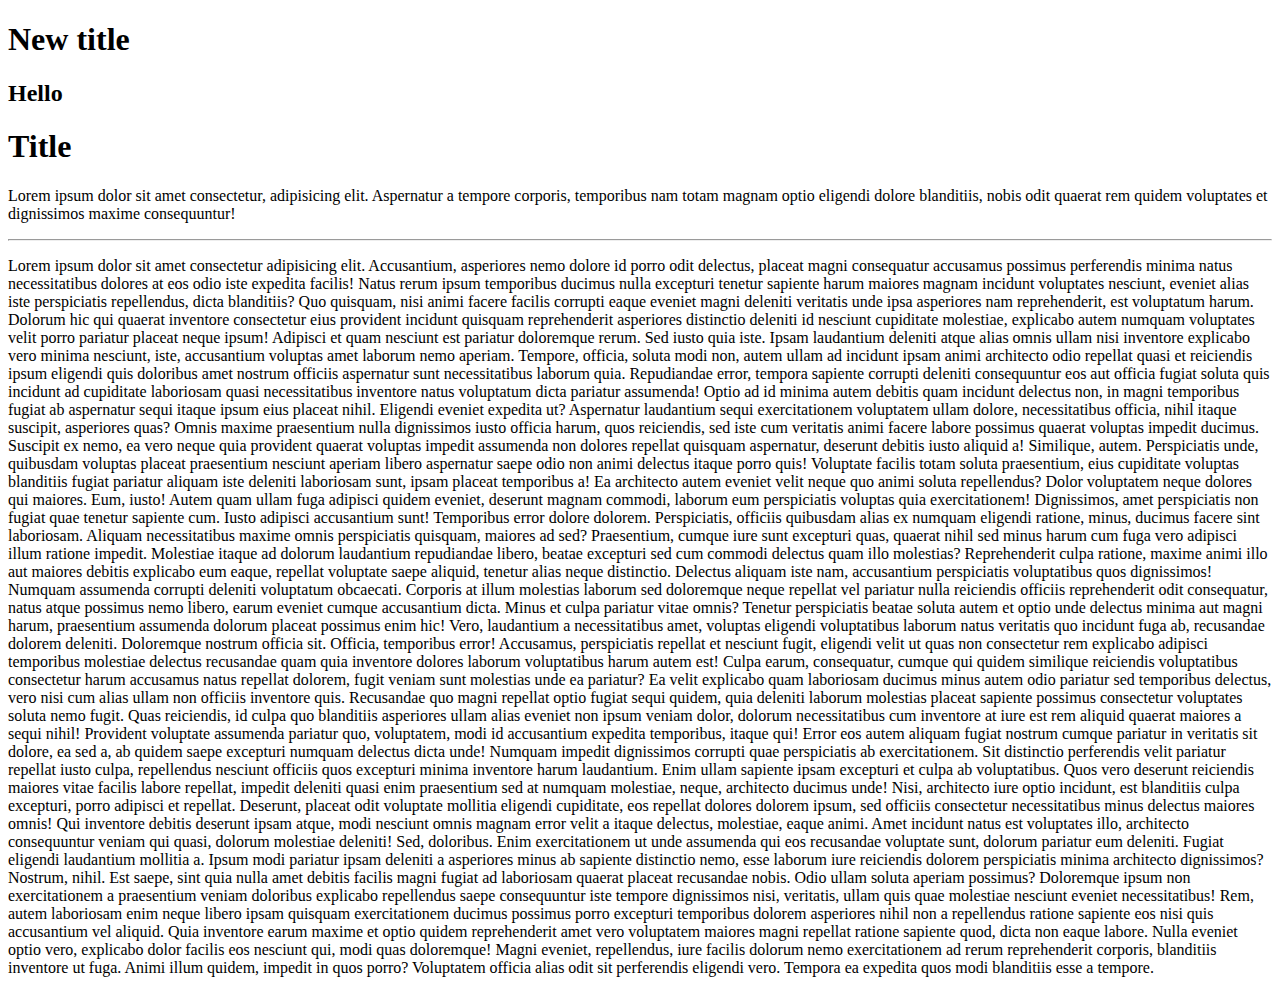
==== index.html @ 35748cd0 "initial commit" ====
<!DOCTYPE html>
<html lang="en">
  <head>
    <meta charset="UTF-8" />
    <meta name="viewport" content="width=device-width, initial-scale=1.0" />
    <title>Document</title>
  </head>
  <body>
    <script src="index.js"></script>

    <h1>New title</h1>
    <h2>Hello</h2>
    <h1>Title</h1>
    <p>
      Lorem ipsum dolor sit amet consectetur, adipisicing elit. Aspernatur a
      tempore corporis, temporibus nam totam magnam optio eligendi dolore
      blanditiis, nobis odit quaerat rem quidem voluptates et dignissimos maxime
      consequuntur!
    </p>

    <div></div>

    <hr />
    <p>
      Lorem ipsum dolor sit amet consectetur adipisicing elit. Accusantium,
      asperiores nemo dolore id porro odit delectus, placeat magni consequatur
      accusamus possimus perferendis minima natus necessitatibus dolores at eos
      odio iste expedita facilis! Natus rerum ipsum temporibus ducimus nulla
      excepturi tenetur sapiente harum maiores magnam incidunt voluptates
      nesciunt, eveniet alias iste perspiciatis repellendus, dicta blanditiis?
      Quo quisquam, nisi animi facere facilis corrupti eaque eveniet magni
      deleniti veritatis unde ipsa asperiores nam reprehenderit, est voluptatum
      harum. Dolorum hic qui quaerat inventore consectetur eius provident
      incidunt quisquam reprehenderit asperiores distinctio deleniti id nesciunt
      cupiditate molestiae, explicabo autem numquam voluptates velit porro
      pariatur placeat neque ipsum! Adipisci et quam nesciunt est pariatur
      doloremque rerum. Sed iusto quia iste. Ipsam laudantium deleniti atque
      alias omnis ullam nisi inventore explicabo vero minima nesciunt, iste,
      accusantium voluptas amet laborum nemo aperiam. Tempore, officia, soluta
      modi non, autem ullam ad incidunt ipsam animi architecto odio repellat
      quasi et reiciendis ipsum eligendi quis doloribus amet nostrum officiis
      aspernatur sunt necessitatibus laborum quia. Repudiandae error, tempora
      sapiente corrupti deleniti consequuntur eos aut officia fugiat soluta quis
      incidunt ad cupiditate laboriosam quasi necessitatibus inventore natus
      voluptatum dicta pariatur assumenda! Optio ad id minima autem debitis quam
      incidunt delectus non, in magni temporibus fugiat ab aspernatur sequi
      itaque ipsum eius placeat nihil. Eligendi eveniet expedita ut? Aspernatur
      laudantium sequi exercitationem voluptatem ullam dolore, necessitatibus
      officia, nihil itaque suscipit, asperiores quas? Omnis maxime praesentium
      nulla dignissimos iusto officia harum, quos reiciendis, sed iste cum
      veritatis animi facere labore possimus quaerat voluptas impedit ducimus.
      Suscipit ex nemo, ea vero neque quia provident quaerat voluptas impedit
      assumenda non dolores repellat quisquam aspernatur, deserunt debitis iusto
      aliquid a! Similique, autem. Perspiciatis unde, quibusdam voluptas placeat
      praesentium nesciunt aperiam libero aspernatur saepe odio non animi
      delectus itaque porro quis! Voluptate facilis totam soluta praesentium,
      eius cupiditate voluptas blanditiis fugiat pariatur aliquam iste deleniti
      laboriosam sunt, ipsam placeat temporibus a! Ea architecto autem eveniet
      velit neque quo animi soluta repellendus? Dolor voluptatem neque dolores
      qui maiores. Eum, iusto! Autem quam ullam fuga adipisci quidem eveniet,
      deserunt magnam commodi, laborum eum perspiciatis voluptas quia
      exercitationem! Dignissimos, amet perspiciatis non fugiat quae tenetur
      sapiente cum. Iusto adipisci accusantium sunt! Temporibus error dolore
      dolorem. Perspiciatis, officiis quibusdam alias ex numquam eligendi
      ratione, minus, ducimus facere sint laboriosam. Aliquam necessitatibus
      maxime omnis perspiciatis quisquam, maiores ad sed? Praesentium, cumque
      iure sunt excepturi quas, quaerat nihil sed minus harum cum fuga vero
      adipisci illum ratione impedit. Molestiae itaque ad dolorum laudantium
      repudiandae libero, beatae excepturi sed cum commodi delectus quam illo
      molestias? Reprehenderit culpa ratione, maxime animi illo aut maiores
      debitis explicabo eum eaque, repellat voluptate saepe aliquid, tenetur
      alias neque distinctio. Delectus aliquam iste nam, accusantium
      perspiciatis voluptatibus quos dignissimos! Numquam assumenda corrupti
      deleniti voluptatum obcaecati. Corporis at illum molestias laborum sed
      doloremque neque repellat vel pariatur nulla reiciendis officiis
      reprehenderit odit consequatur, natus atque possimus nemo libero, earum
      eveniet cumque accusantium dicta. Minus et culpa pariatur vitae omnis?
      Tenetur perspiciatis beatae soluta autem et optio unde delectus minima aut
      magni harum, praesentium assumenda dolorum placeat possimus enim hic!
      Vero, laudantium a necessitatibus amet, voluptas eligendi voluptatibus
      laborum natus veritatis quo incidunt fuga ab, recusandae dolorem deleniti.
      Doloremque nostrum officia sit. Officia, temporibus error! Accusamus,
      perspiciatis repellat et nesciunt fugit, eligendi velit ut quas non
      consectetur rem explicabo adipisci temporibus molestiae delectus
      recusandae quam quia inventore dolores laborum voluptatibus harum autem
      est! Culpa earum, consequatur, cumque qui quidem similique reiciendis
      voluptatibus consectetur harum accusamus natus repellat dolorem, fugit
      veniam sunt molestias unde ea pariatur? Ea velit explicabo quam laboriosam
      ducimus minus autem odio pariatur sed temporibus delectus, vero nisi cum
      alias ullam non officiis inventore quis. Recusandae quo magni repellat
      optio fugiat sequi quidem, quia deleniti laborum molestias placeat
      sapiente possimus consectetur voluptates soluta nemo fugit. Quas
      reiciendis, id culpa quo blanditiis asperiores ullam alias eveniet non
      ipsum veniam dolor, dolorum necessitatibus cum inventore at iure est rem
      aliquid quaerat maiores a sequi nihil! Provident voluptate assumenda
      pariatur quo, voluptatem, modi id accusantium expedita temporibus, itaque
      qui! Error eos autem aliquam fugiat nostrum cumque pariatur in veritatis
      sit dolore, ea sed a, ab quidem saepe excepturi numquam delectus dicta
      unde! Numquam impedit dignissimos corrupti quae perspiciatis ab
      exercitationem. Sit distinctio perferendis velit pariatur repellat iusto
      culpa, repellendus nesciunt officiis quos excepturi minima inventore harum
      laudantium. Enim ullam sapiente ipsam excepturi et culpa ab voluptatibus.
      Quos vero deserunt reiciendis maiores vitae facilis labore repellat,
      impedit deleniti quasi enim praesentium sed at numquam molestiae, neque,
      architecto ducimus unde! Nisi, architecto iure optio incidunt, est
      blanditiis culpa excepturi, porro adipisci et repellat. Deserunt, placeat
      odit voluptate mollitia eligendi cupiditate, eos repellat dolores dolorem
      ipsum, sed officiis consectetur necessitatibus minus delectus maiores
      omnis! Qui inventore debitis deserunt ipsam atque, modi nesciunt omnis
      magnam error velit a itaque delectus, molestiae, eaque animi. Amet
      incidunt natus est voluptates illo, architecto consequuntur veniam qui
      quasi, dolorum molestiae deleniti! Sed, doloribus. Enim exercitationem ut
      unde assumenda qui eos recusandae voluptate sunt, dolorum pariatur eum
      deleniti. Fugiat eligendi laudantium mollitia a. Ipsum modi pariatur ipsam
      deleniti a asperiores minus ab sapiente distinctio nemo, esse laborum iure
      reiciendis dolorem perspiciatis minima architecto dignissimos? Nostrum,
      nihil. Est saepe, sint quia nulla amet debitis facilis magni fugiat ad
      laboriosam quaerat placeat recusandae nobis. Odio ullam soluta aperiam
      possimus? Doloremque ipsum non exercitationem a praesentium veniam
      doloribus explicabo repellendus saepe consequuntur iste tempore
      dignissimos nisi, veritatis, ullam quis quae molestiae nesciunt eveniet
      necessitatibus! Rem, autem laboriosam enim neque libero ipsam quisquam
      exercitationem ducimus possimus porro excepturi temporibus dolorem
      asperiores nihil non a repellendus ratione sapiente eos nisi quis
      accusantium vel aliquid. Quia inventore earum maxime et optio quidem
      reprehenderit amet vero voluptatem maiores magni repellat ratione sapiente
      quod, dicta non eaque labore. Nulla eveniet optio vero, explicabo dolor
      facilis eos nesciunt qui, modi quas doloremque! Magni eveniet,
      repellendus, iure facilis dolorum nemo exercitationem ad rerum
      reprehenderit corporis, blanditiis inventore ut fuga. Animi illum quidem,
      impedit in quos porro? Voluptatem officia alias odit sit perferendis
      eligendi vero. Tempora ea expedita quos modi blanditiis esse a tempore.
    </p>
  </body>
</html>
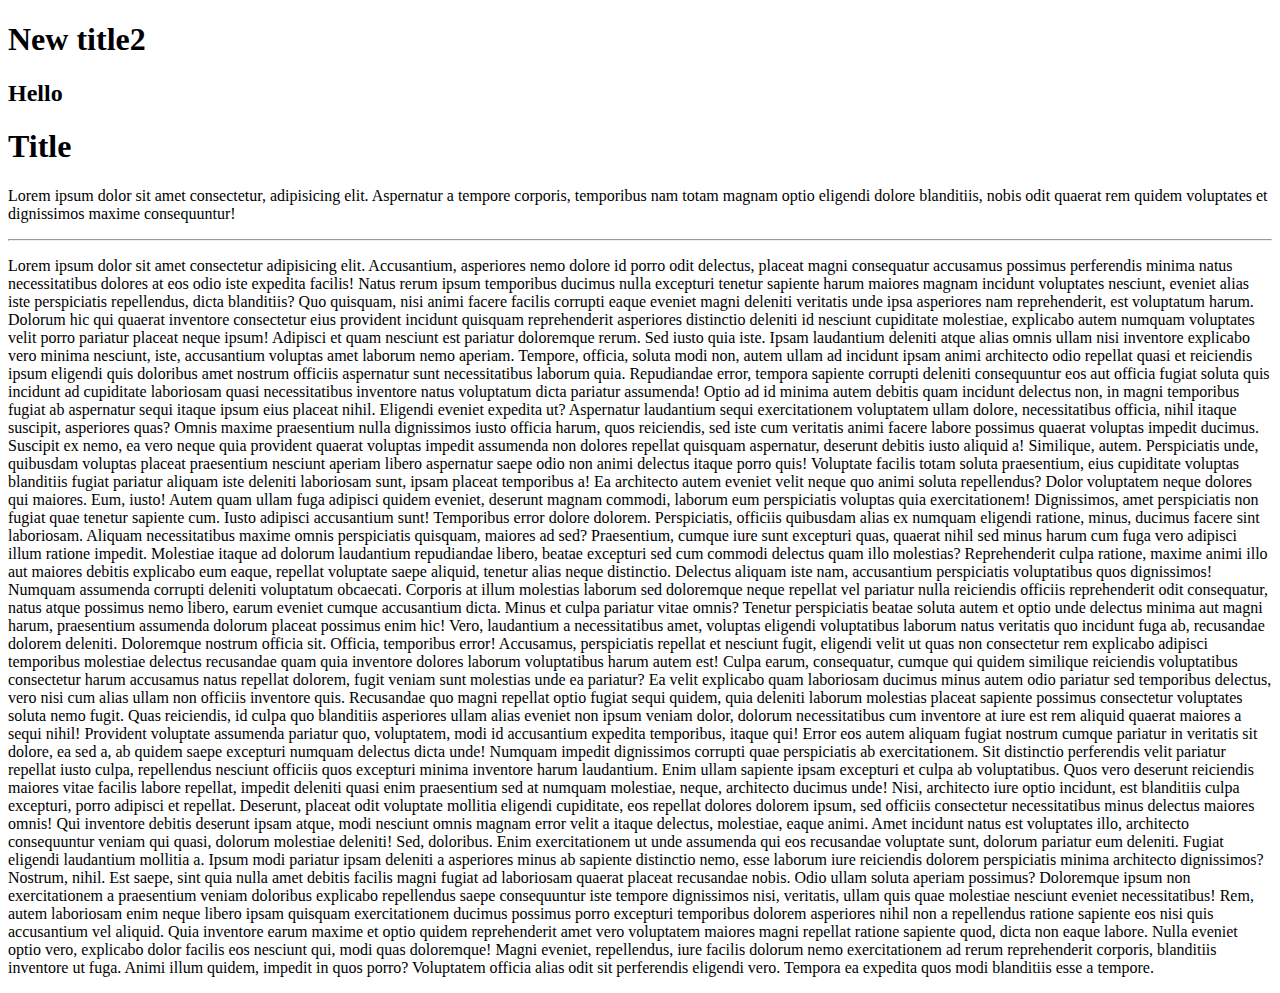
==== commit d48c1e80: "test" ====
--- a/index.html
+++ b/index.html
@@ -8,7 +8,7 @@
   <body>
     <script src="index.js"></script>
 
-    <h1>New title</h1>
+    <h1>New title2</h1>
     <h2>Hello</h2>
     <h1>Title</h1>
     <p>
